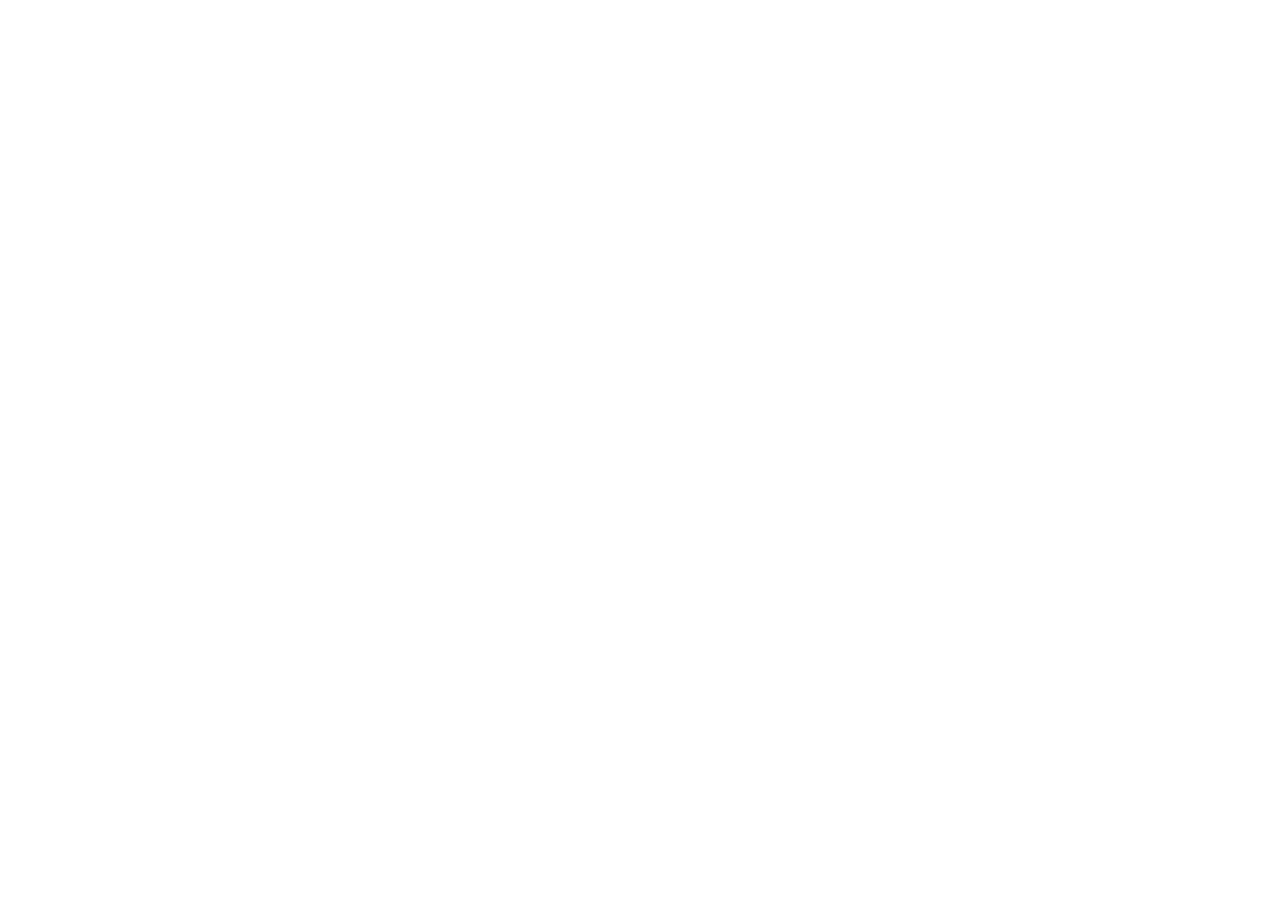
==== eventos.html @ bd55c91b "menaje" ====
<!DOCTYPE html>
<html lang="en">
<head>
    <meta charset="UTF-8">
    <meta name="viewport" content="width=device-width, initial-scale=1.0">
    <title>Eventos</title>
</head>
<body>
    
</body>
</html>
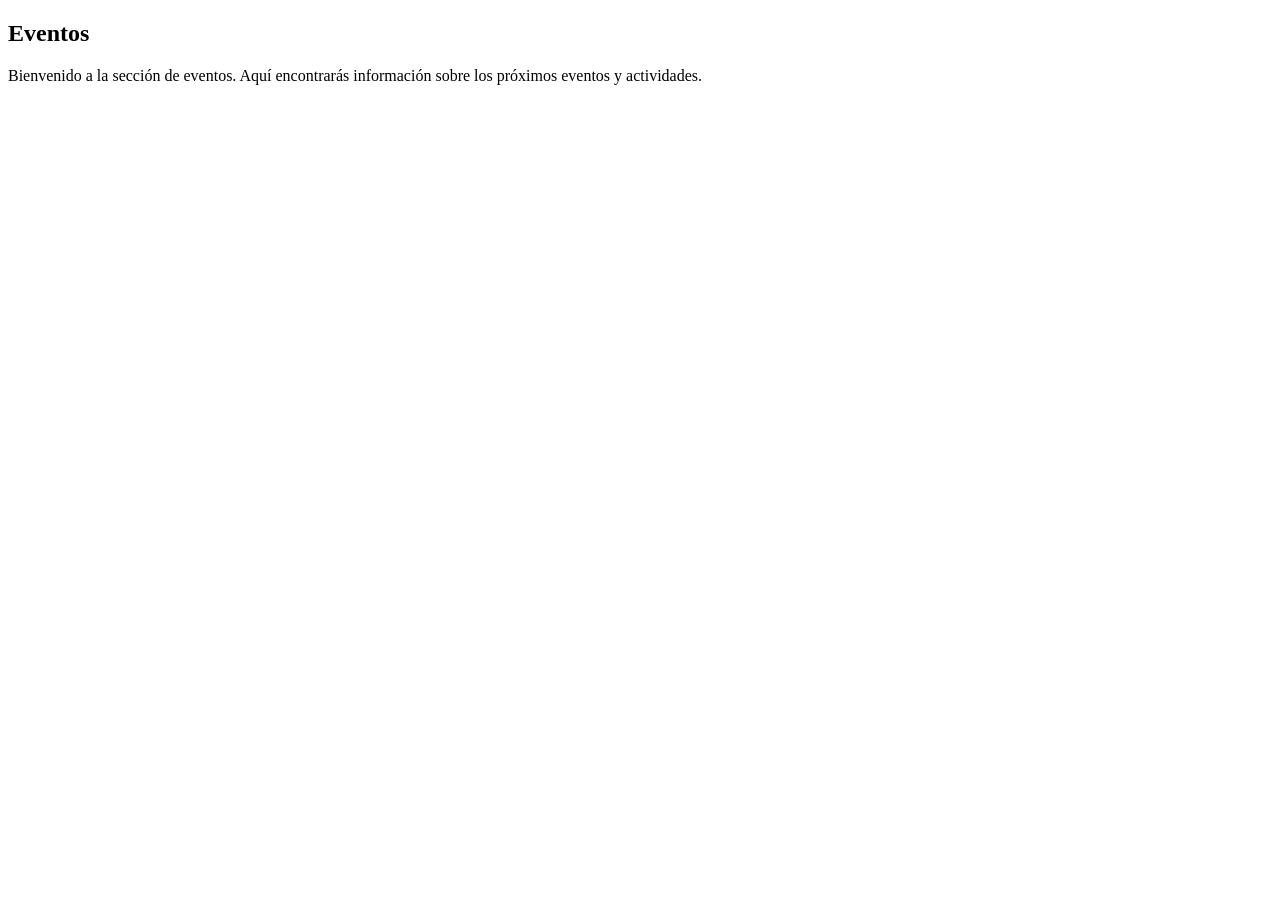
==== commit a6722f3f: "Seccion1" ====
--- a/eventos.html
+++ b/eventos.html
@@ -6,6 +6,8 @@
     <title>Eventos</title>
 </head>
 <body>
-    
+    <section>
+        <h1>Eventos</h1>
+        <p>Bienvenido a la sección de eventos. Aquí encontrarás información sobre los próximos eventos y actividades.</p>
 </body>
 </html>
